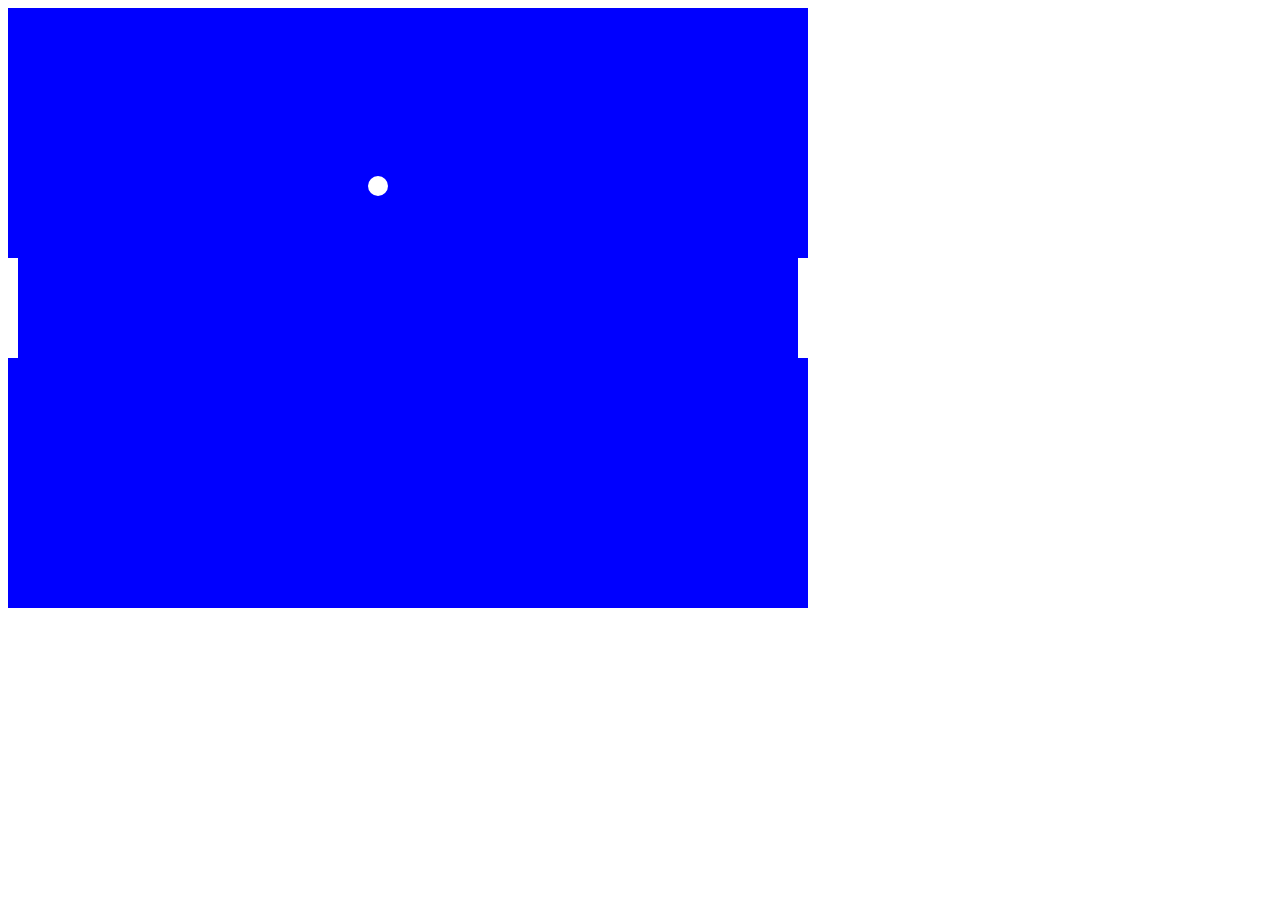
==== tableTennis/PaddleGame.html @ 98945388 "Added tableTennis/Paddle game to Repository" ====
<!DOCTYPE html>
<html>
  <head>
    <title>Paddle Game</title>
  </head>
  
  <body>
    <!-- Game Canvas Where Game Takes Place -->
    <canvas id = "gameCanvas" width = "800" height = "600"></canvas>
    
    <script>
      //Variables for Canvas and Canvas Context
      let canvas;
      let canvasContext;
      //Variables for Ball Position and Ball Speed
      let ballX = 50;
      let ballY = 50;
      let ballSpeedX = 10;
      let ballSpeedY = 4;
      //Variables for Paddles 1 & 2
      let paddle1Y = 250;
      let paddle2Y = 250;
      const paddleWidth = 10;
      const paddleHeight = 100;
      
      //Function Calculates Mouse Position
      function calcMousePos(evt) {
        let rect = canvas.getBoundingClientRect();
        let root = document.documentElement;
        let mouseX = evt.clientX - rect.left - root.scrollLeft;
        let mouseY = evt.clientY - rect.top - root.scrollTop;
        return {
          x: mouseX,
          y: mouseY
        };
      }
      
      //This Function Only Runs Once Window is Loaded
      window.onload = function() {
        canvas = document.querySelector("#gameCanvas");
        canvasContext = canvas.getContext("2d");
        
        //Frames per Second
        let fps = 30;
        //Performs Move and Draw Functions 1000/fps times per second (1000 Millisec = 1 sec)
        setInterval(function() {
          move();
          draw();
        }, 1000/fps)
        
        //Adjusts paddle1Y with calcMousePos function
        canvas.addEventListener("mousemove", function(evt) {
          let mousePos = calcMousePos(evt);
          paddle2Y = mousePos.y - (paddleHeight/2);
        });
      }
      
      //Function to Draw Rectangles/Paddles
      function colorRect(leftX, topY, width, height, drawColor) {
        canvasContext.fillStyle = drawColor;
        canvasContext.fillRect(leftX, topY, width, height);
      }
      
      //Function to Draw Circle
      function colorCirc(centerX, centerY, radius, drawColor) {
        canvasContext.fillStyle = drawColor;
        canvasContext.beginPath();
        canvasContext.arc(centerX, centerY, radius, 0, Math.PI*2, true);
        canvasContext.fill();
      }
      
      //Draws Items on Canvas (Background, Paddles, Ball)
      function draw() {
        //Background/Canvas
        colorRect(0, 0, canvas.width, canvas.height, "blue");
        //Player 1 Paddle
        colorRect(0, paddle1Y, paddleWidth, paddleHeight, "white");
        //Player 2/Computer Paddle
        colorRect(canvas.width-paddleWidth, paddle2Y, paddleWidth, paddleHeight, "white");
        //Ball
        colorCirc(ballX, ballY, 10, "white");
      }
      
      //Resets ball to Middle of Canvas
      function ballReset() {
        ballSpeedX = -ballSpeedX;
        ballX = canvas.width/2;
        ballY = canvas.height/2;
      }
      
      //Moves Ball and Sets Bounds for Bouncing of Ball
      function move() {
        ballX = ballX + ballSpeedX;
        ballY = ballY + ballSpeedY;
        
        if(ballX < 0) {
          if(ballY > paddle1Y && ballY < paddle1Y + paddleHeight) {
            ballSpeedX = -ballSpeedX;
          } else {
            ballReset();
          }
        }
        
        if(ballX > canvas.width) {
          ballSpeedX = -ballSpeedX;
        }
        
        if(ballY < 0) {
          ballSpeedY = -ballSpeedY
        }
        
        if(ballY > canvas.height) {
          ballSpeedY = -ballSpeedY
        }
      }
      
    </script>
  </body>
</html>
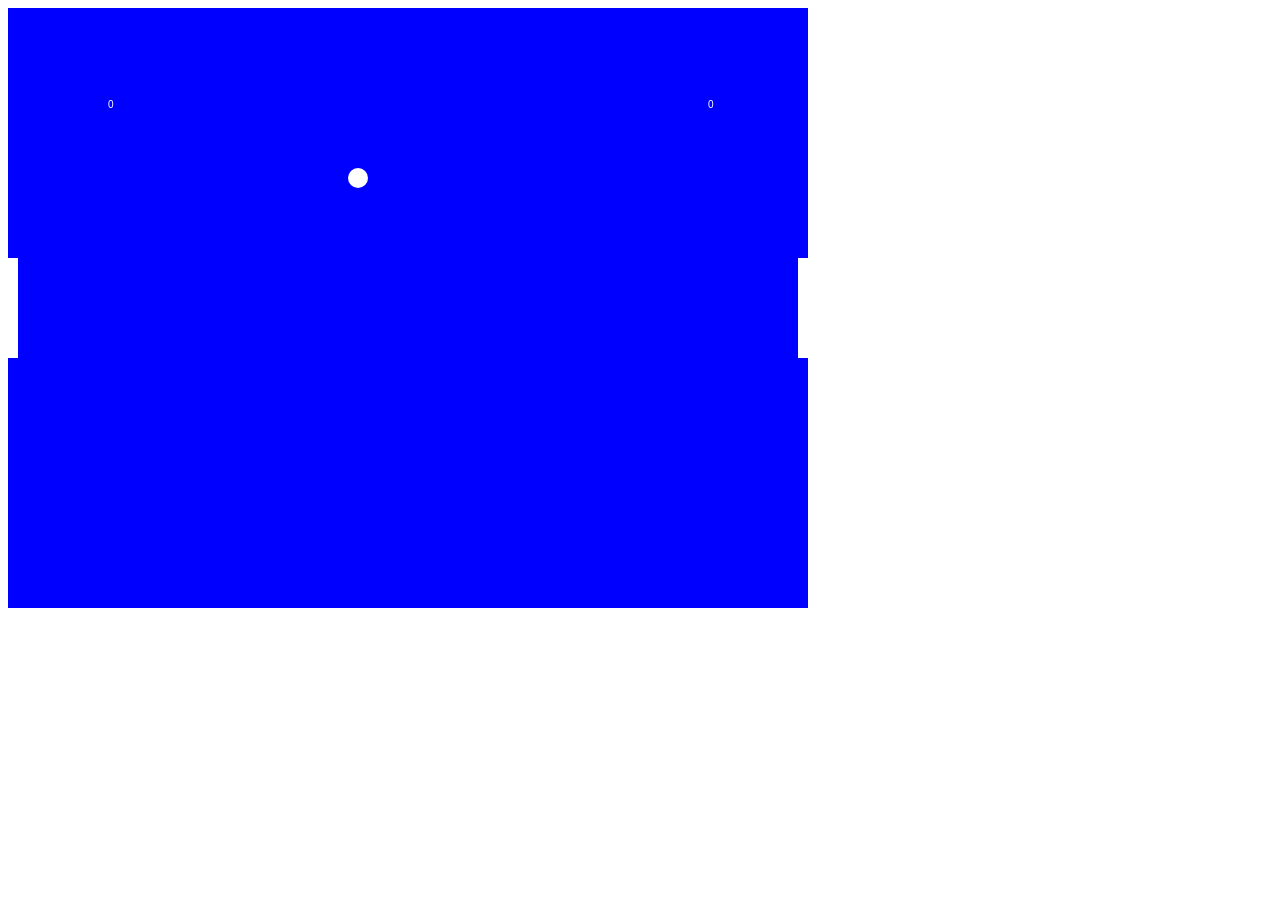
==== commit 562e7c91: "Added difficulty and computer AI. Adjusted computer AI and difficulty as well as winning." ====
--- a/tableTennis/PaddleGame.html
+++ b/tableTennis/PaddleGame.html
@@ -17,11 +17,20 @@
       let ballY = 50;
       let ballSpeedX = 10;
       let ballSpeedY = 4;
-      //Variables for Paddles 1 & 2
+      //Variables for Paddles for Players 1 & 2/Computer
       let paddle1Y = 250;
       let paddle2Y = 250;
       const paddleWidth = 10;
       const paddleHeight = 100;
+      //Variable for difficulty of game
+      let difficulty = window.prompt("How difficult would you like it to be? Easy - Medium - Hard - Impossible");
+      //Variables for Player Scores
+      let player1Score = 0;
+      let player2Score = 0;
+      //Constant for Winning Score
+      let winScore = window.prompt("What would you like the winning score to be? (Multiples of 10)");
+      
+      
       
       //Function Calculates Mouse Position
       function calcMousePos(evt) {
@@ -33,6 +42,45 @@
           x: mouseX,
           y: mouseY
         };
+      }
+      
+      //Calculates chase of ball for the Computer/Player 2 Paddle
+      function calcMovement() {
+        //Calculate paddle center
+        let paddle2Cent = paddle2Y + (paddleHeight/2);
+        
+        
+        //Select Difficulty
+        if(difficulty == "easy") {
+          //Ignore ball movement within 35 pixels of paddle (Removes shakiness from Paddle Movement)
+           if(paddle2Cent < ballY - 35) {
+            paddle2Y += 1;
+          } else if(paddle2Cent > ballY + 35){
+            paddle2Y -= 1;
+          }
+        } else if (difficulty == "medium") {
+          if(paddle2Cent < ballY - 35) {
+            paddle2Y += 3;
+          } else if(paddle2Cent > ballY + 35){
+            paddle2Y -= 3;
+          }
+        } else if (difficulty == "hard") {
+          if(paddle2Cent < ballY - 35) {
+            paddle2Y += 5;
+          } else if(paddle2Cent > ballY + 35){
+            paddle2Y -= 5;
+          }
+        } else if (difficulty == "impossible") {
+          if(paddle2Cent < ballY - 35) {
+            paddle2Y += 7;
+            
+          } else if(paddle2Cent > ballY + 35){
+            paddle2Y -= 7;
+          }
+        } else {
+          alert("Not a proper difficulty! Try again");
+          difficulty = window.prompt("What difficulty would you like? Easy - Medium - Hard - Impossible");
+        }
       }
       
       //This Function Only Runs Once Window is Loaded
@@ -51,7 +99,7 @@
         //Adjusts paddle1Y with calcMousePos function
         canvas.addEventListener("mousemove", function(evt) {
           let mousePos = calcMousePos(evt);
-          paddle2Y = mousePos.y - (paddleHeight/2);
+          paddle1Y = mousePos.y - (paddleHeight/2);
         });
       }
       
@@ -79,10 +127,21 @@
         colorRect(canvas.width-paddleWidth, paddle2Y, paddleWidth, paddleHeight, "white");
         //Ball
         colorCirc(ballX, ballY, 10, "white");
+        //Player 1 Score
+        canvasContext.fillText(player1Score, 100, 100);
+        //Player 2 Score
+        canvasContext.fillText(player2Score, canvas.width-100, 100);
       }
       
       //Resets ball to Middle of Canvas
       function ballReset() {
+        if(player1Score == winScore || player2Score == winScore) {
+          player1Score = 0;
+          player2Score = 0;
+          
+          showingWinScreen = true;
+        }
+        
         ballSpeedX = -ballSpeedX;
         ballX = canvas.width/2;
         ballY = canvas.height/2;
@@ -90,19 +149,27 @@
       
       //Moves Ball and Sets Bounds for Bouncing of Ball
       function move() {
-        ballX = ballX + ballSpeedX;
-        ballY = ballY + ballSpeedY;
+        calcMovement();
+        
+        ballX += ballSpeedX;
+        ballY += ballSpeedY;
         
         if(ballX < 0) {
           if(ballY > paddle1Y && ballY < paddle1Y + paddleHeight) {
             ballSpeedX = -ballSpeedX;
           } else {
+            player2Score += 10;
             ballReset();
           }
         }
         
         if(ballX > canvas.width) {
-          ballSpeedX = -ballSpeedX;
+          if(ballY > paddle2Y && ballY < paddle2Y + paddleHeight) {
+            ballSpeedX = -ballSpeedX;
+          } else {
+            player1Score += 10
+            ballReset();
+          }
         }
         
         if(ballY < 0) {
@@ -113,7 +180,6 @@
           ballSpeedY = -ballSpeedY
         }
       }
-      
     </script>
   </body>
 </html>
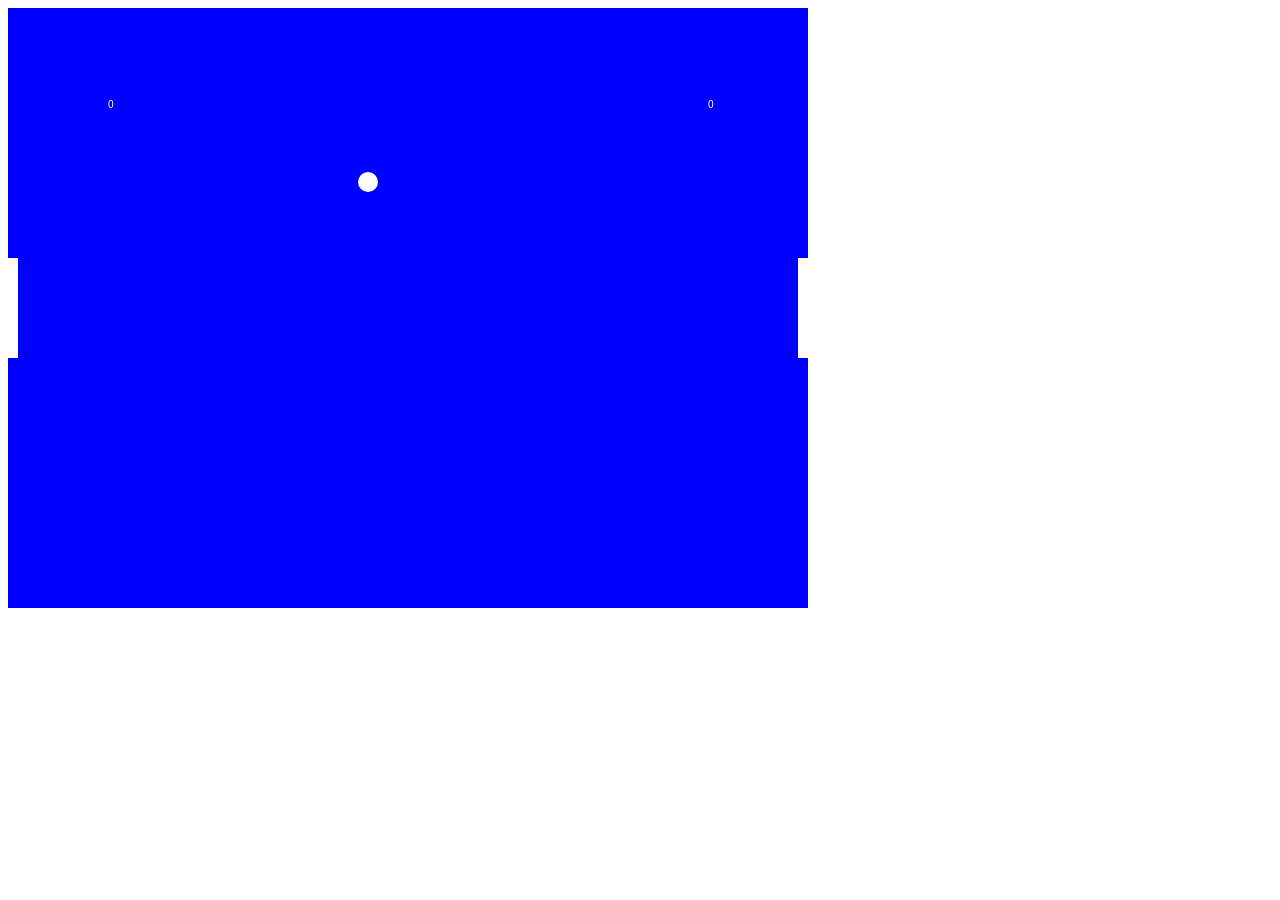
==== commit 2c875d77: "Added winning for each player" ====
--- a/tableTennis/PaddleGame.html
+++ b/tableTennis/PaddleGame.html
@@ -29,7 +29,7 @@
       let player2Score = 0;
       //Constant for Winning Score
       let winScore = window.prompt("What would you like the winning score to be? (Multiples of 10)");
-      
+      let showingWin = 0;
       
       
       //Function Calculates Mouse Position
@@ -131,15 +131,33 @@
         canvasContext.fillText(player1Score, 100, 100);
         //Player 2 Score
         canvasContext.fillText(player2Score, canvas.width-100, 100);
+        
+        //Showing Winscreen for Each Player
+        if(showingWin == 1) {
+          alert("You won!");
+          //Resets the ball when someone wins
+          ballReset();
+          showingWin -= 1
+        } else if(showingWin == 2) {
+          alert("Computer won!");
+          //Resets the ball When someone wins
+          ballReset();
+          showingWin -= 2
+        }
       }
       
       //Resets ball to Middle of Canvas
       function ballReset() {
-        if(player1Score == winScore || player2Score == winScore) {
+        if(player1Score == winScore) {
           player1Score = 0;
           player2Score = 0;
           
-          showingWinScreen = true;
+          showingWin += 1;
+        } else if(player2Score == winScore) {
+          player1Score = 0;
+          player2Score = 0;
+          
+          showingWin += 2;
         }
         
         ballSpeedX = -ballSpeedX;
